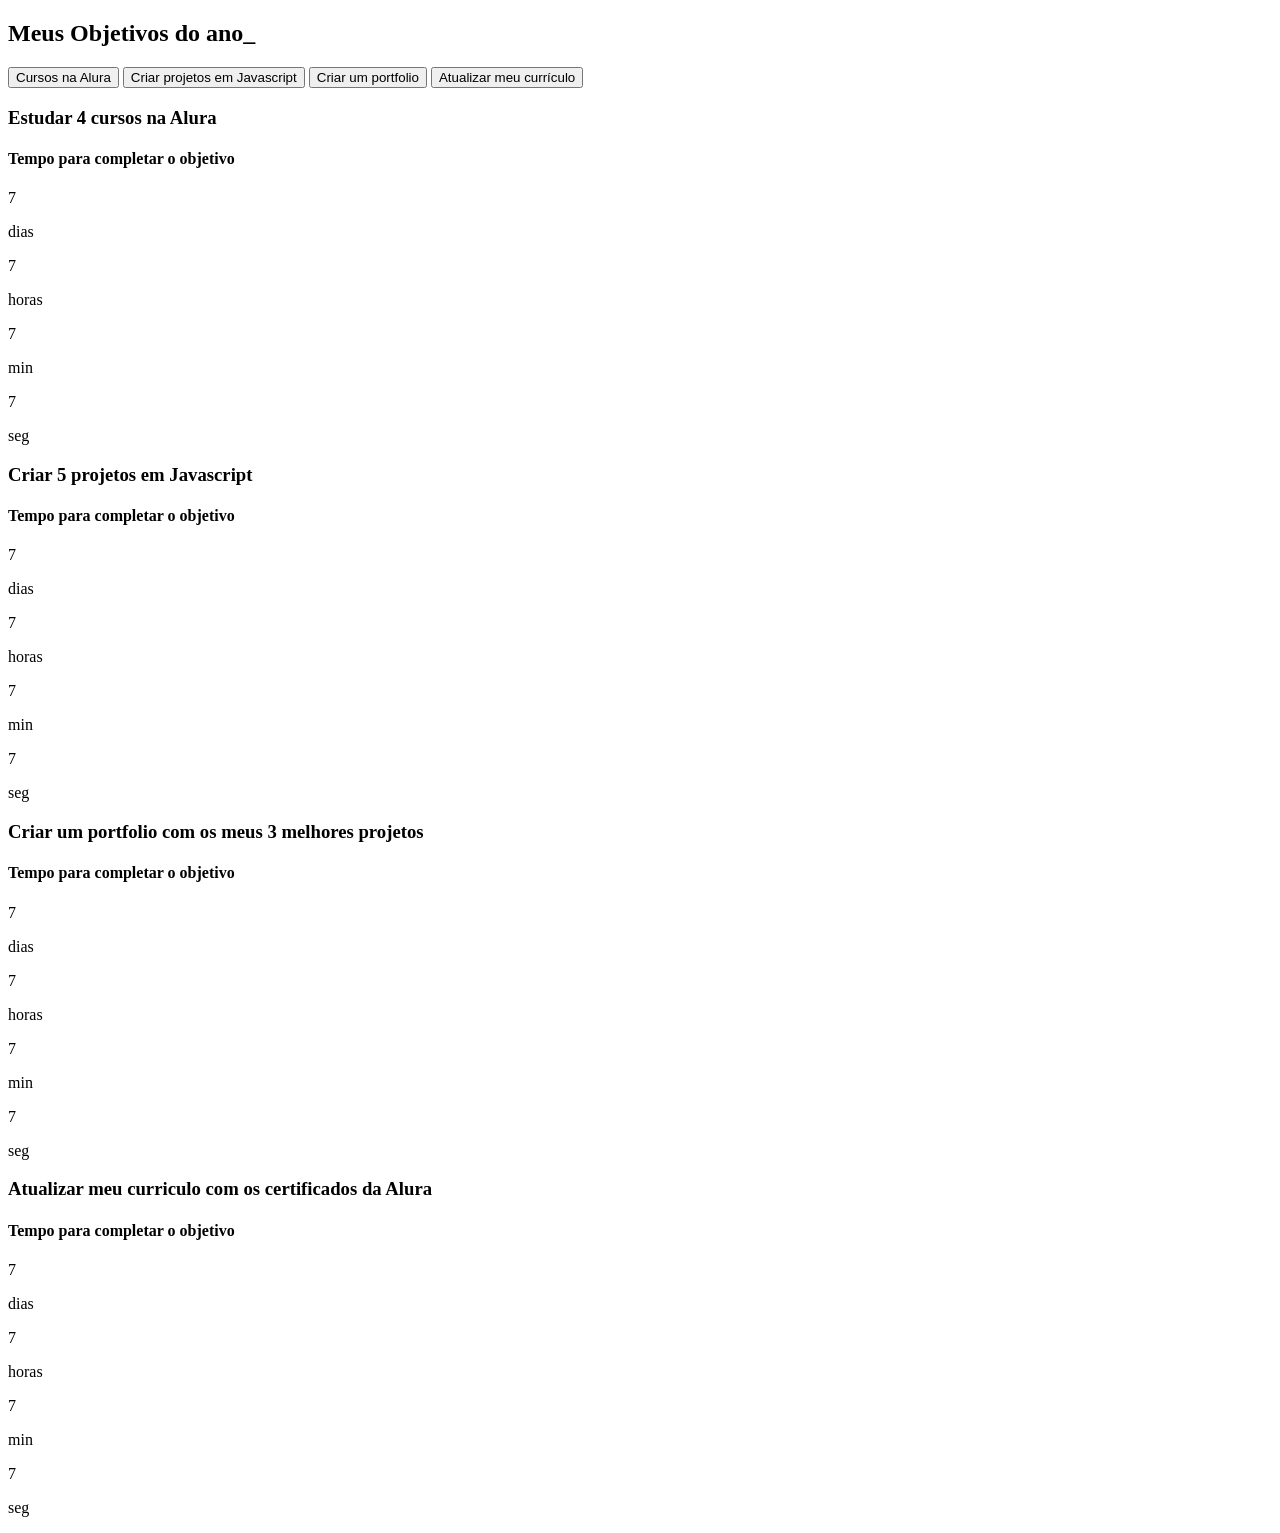
==== index.html @ 0fca80e2 "Rename index.htm to index.html" ====
<!DOCTYPE html>
<html lang="pt-br">

<head>
    <meta charset="UTF-8">
    <meta name="viewport" content="width=device-width, initial-scale=1.0">
    <title>Meus objetivos do ano</title>
    <link rel="stylesheet" href="style.css">
</head>

<body>
    <section class="conteudo-principal">
        <h2 class="titulo-principal">Meus Objetivos do ano<span>_</span></h2>
        <div class="conteudo">
            <div class="botoes">
                <button class="botao ativo">Cursos na Alura</button>
                <button class="botao">Criar projetos em Javascript</button>
                <button class="botao">Criar um portfolio</button>
                <button class="botao">Atualizar meu currículo</button>
            </div>
            <div class="abas-textos">
                <div class="aba-conteudo ativo">
                    <h3 class="aba-conteudo-titulo-principal">Estudar 4 cursos na Alura</h3>
                    <h4 class="aba-conteudo-titulo-secundario">Tempo para completar o objetivo</h4>
                    <div class="contador">
                        <div class="contador-digito">
                            <p class="contador-digito-numero" id="dias0">7</p>
                            <p class="contador-digito-texto">dias</p>
                        </div>
                        <div class="contador-digito">
                            <p class="contador-digito-numero" id="horas0">7</p>
                            <p class="contador-digito-texto">horas</p>
                        </div>
                        <div class="contador-digito">
                            <p class="contador-digito-numero" id="min0">7</p>
                            <p class="contador-digito-texto">min</p>
                        </div>
                        <div class="contador-digito">
                            <p class="contador-digito-numero" id="seg0">7</p>
                            <p class="contador-digito-texto">seg</p>
                        </div>
                    </div>
                </div>
                <div class="aba-conteudo">
                    <h3 class="aba-conteudo-titulo-principal">Criar 5 projetos em Javascript</h3>
                    <h4 class="aba-conteudo-titulo-secundario">Tempo para completar o objetivo</h4>
                    <div class="contador">
                        <div class="contador-digito">
                            <p class="contador-digito-numero" id="dias1">7</p>
                            <p class="contador-digito-texto">dias</p>
                        </div>
                        <div class="contador-digito">
                            <p class="contador-digito-numero" id="horas1">7</p>
                            <p class="contador-digito-texto">horas</p>
                        </div>
                        <div class="contador-digito">
                            <p class="contador-digito-numero" id="min1">7</p>
                            <p class="contador-digito-texto">min</p>
                        </div>
                        <div class="contador-digito">
                            <p class="contador-digito-numero" id="seg1">7</p>
                            <p class="contador-digito-texto">seg</p>
                        </div>
                    </div>
                </div>
                <div class="aba-conteudo">
                    <h3 class="aba-conteudo-titulo-principal">Criar um portfolio com os meus 3 melhores projetos</h3>
                    <h4 class="aba-conteudo-titulo-secundario">Tempo para completar o objetivo</h4>
                    <div class="contador">
                        <div class="contador-digito">
                            <p class="contador-digito-numero" id="dias2">7</p>
                            <p class="contador-digito-texto">dias</p>
                        </div>
                        <div class="contador-digito">
                            <p class="contador-digito-numero" id="horas2">7</p>
                            <p class="contador-digito-texto">horas</p>
                        </div>
                        <div class="contador-digito">
                            <p class="contador-digito-numero" id="min2">7</p>
                            <p class="contador-digito-texto">min</p>
                        </div>
                        <div class="contador-digito">
                            <p class="contador-digito-numero" id="seg2">7</p>
                            <p class="contador-digito-texto">seg</p>
                        </div>
                    </div>
                </div>
                <div class="aba-conteudo">
                    <h3 class="aba-conteudo-titulo-principal">Atualizar meu curriculo com os certificados da Alura</h3>
                    <h4 class="aba-conteudo-titulo-secundario">Tempo para completar o objetivo</h4>
                    <div class="contador">
                        <div class="contador-digito">
                            <p class="contador-digito-numero" id="dias3">7</p>
                            <p class="contador-digito-texto">dias</p>
                        </div>
                        <div class="contador-digito">
                            <p class="contador-digito-numero" id="horas3">7</p>
                            <p class="contador-digito-texto">horas</p>
                        </div>
                        <div class="contador-digito">
                            <p class="contador-digito-numero" id="min3">7</p>
                            <p class="contador-digito-texto">min</p>
                        </div>
                        <div class="contador-digito">
                            <p class="contador-digito-numero" id="seg3">7</p>
                            <p class="contador-digito-texto">seg</p>
                        </div>
                    </div>
                </div>
            </div>
        </div>
    </section>
    <script src="main.js"></script>
</body>

</html>
---- style.css ----

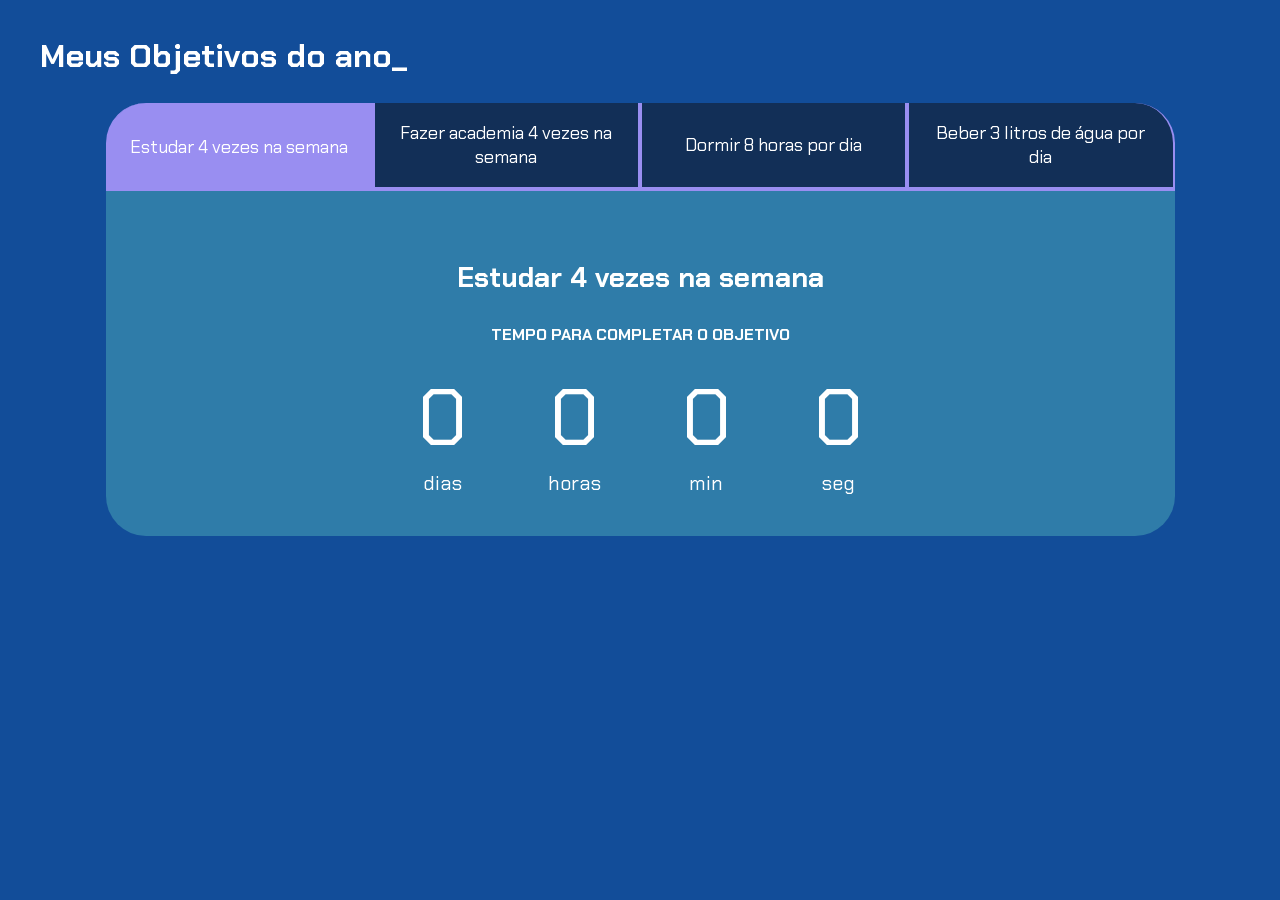
==== commit ba467ecf: "giovana76" ====
--- a/index.html
+++ b/index.html
@@ -13,14 +13,14 @@
         <h2 class="titulo-principal">Meus Objetivos do ano<span>_</span></h2>
         <div class="conteudo">
             <div class="botoes">
-                <button class="botao ativo">Cursos na Alura</button>
-                <button class="botao">Criar projetos em Javascript</button>
-                <button class="botao">Criar um portfolio</button>
-                <button class="botao">Atualizar meu currículo</button>
+                <button class="botao ativo">Estudar 4 vezes na semana</button>
+                <button class="botao">Fazer academia 4 vezes na semana</button>
+                <button class="botao">Dormir 8 horas por dia</button>
+                <button class="botao">Beber 3 litros de água por dia</button>
             </div>
             <div class="abas-textos">
                 <div class="aba-conteudo ativo">
-                    <h3 class="aba-conteudo-titulo-principal">Estudar 4 cursos na Alura</h3>
+                    <h3 class="aba-conteudo-titulo-principal">Estudar 4 vezes na semana</h3>
                     <h4 class="aba-conteudo-titulo-secundario">Tempo para completar o objetivo</h4>
                     <div class="contador">
                         <div class="contador-digito">
@@ -42,7 +42,7 @@
                     </div>
                 </div>
                 <div class="aba-conteudo">
-                    <h3 class="aba-conteudo-titulo-principal">Criar 5 projetos em Javascript</h3>
+                    <h3 class="aba-conteudo-titulo-principal">Fazer academia 4 vezes na semana</h3>
                     <h4 class="aba-conteudo-titulo-secundario">Tempo para completar o objetivo</h4>
                     <div class="contador">
                         <div class="contador-digito">
@@ -64,7 +64,7 @@
                     </div>
                 </div>
                 <div class="aba-conteudo">
-                    <h3 class="aba-conteudo-titulo-principal">Criar um portfolio com os meus 3 melhores projetos</h3>
+                    <h3 class="aba-conteudo-titulo-principal">Dormir 8 horas por dia</h3>
                     <h4 class="aba-conteudo-titulo-secundario">Tempo para completar o objetivo</h4>
                     <div class="contador">
                         <div class="contador-digito">
@@ -86,7 +86,7 @@
                     </div>
                 </div>
                 <div class="aba-conteudo">
-                    <h3 class="aba-conteudo-titulo-principal">Atualizar meu curriculo com os certificados da Alura</h3>
+                    <h3 class="aba-conteudo-titulo-principal">Beber 3 litros de água por dia</h3>
                     <h4 class="aba-conteudo-titulo-secundario">Tempo para completar o objetivo</h4>
                     <div class="contador">
                         <div class="contador-digito">
--- a/style.css
+++ b/style.css
@@ -1 +1,128 @@
+@import url('https://fonts.googleapis.com/css2?family=Chakra+Petch:wght@400;700&display=swap');
 
+:root {
+    --cor-de-fundo: #124d99;
+    --azul: #5757ff;
+    --branco: #FFFFFF;
+    --botao-ativo: #998ef1;
+    --botao-inativo: rgba(19, 19, 23, 0.5);
+    --texto-fundo: rgba(112, 232, 206, 0.3);
+}
+
+body {
+    background-color: var(--cor-de-fundo);
+    color: var(--branco);
+    font-family: 'Chakra Petch', sans-serif;
+}
+
+
+.conteudo-principal {
+    display: flex;
+    flex-direction: column;
+    justify-content: center;
+    align-items: center;
+    max-width: 1200px;
+    width: 100%;
+    margin: 0 auto;
+}
+
+.titulo-principal {
+    text-align: left;
+    width: 100%;
+    font-size: 32px;
+}
+
+.titulo-principal span {
+    color: var(--verde);
+}
+
+
+.botao {
+    font-family: 'Chakra Petch', sans-serif;
+    background-color: var(--botao-inativo);
+    color: var(--branco);
+    display: flex;
+    justify-content: center;
+    padding: 1em;
+    font-size: 18px;
+    align-items: center;
+    width: 100%;
+    border-bottom: 4px solid var(--botao-ativo);
+    border-left: 2px solid var(--botao-ativo);
+    border-right: 2px solid var(--botao-ativo);
+    border-top: none;
+}
+
+.botao:first-child {
+    border-radius: 40px 40px 0 0;
+}
+
+.botoes {
+    display: block;
+}
+
+.botao.ativo{
+    background-color: var(--botao-ativo);
+    border-bottom: 4px solid var(--verde);
+}
+
+.abas-textos{
+    background-color: var(--texto-fundo);
+    padding: 40px;
+    border-radius: 0 0 40px 40px;
+}
+.aba-conteudo.ativo{
+    display:block;
+}
+
+.aba-conteudo{
+    display: none;
+}
+
+.aba-conteudo-titulo-principal{
+    font-size: 28px;
+    text-align: center;
+}
+.aba-conteudo-titulo-secundario{
+    text-align: center;
+    color: var(--verde);
+    text-transform: uppercase;
+}
+
+.contador{
+    display:flex;
+    justify-content: center;
+    flex-wrap: wrap;
+}
+.contador-digito{
+    padding: 0 16px;
+    text-align: center;
+    min-width: 100px;
+}
+
+.contador-digito-numero{
+    font-size: 80px;
+    margin: 0;
+
+}
+
+.contador-digito-texto{
+    color: var(--verde);
+    font-size: 20px;
+    margin: 0;
+
+}
+
+@media screen and (min-width: 768px) {
+    .botoes {
+        display: flex;
+    }
+
+    .botao:first-child {
+        border-radius: 40px 0 0 0;
+    }
+
+    .botao:last-child {
+        border-radius: 0 40px 0 0;
+    }
+}
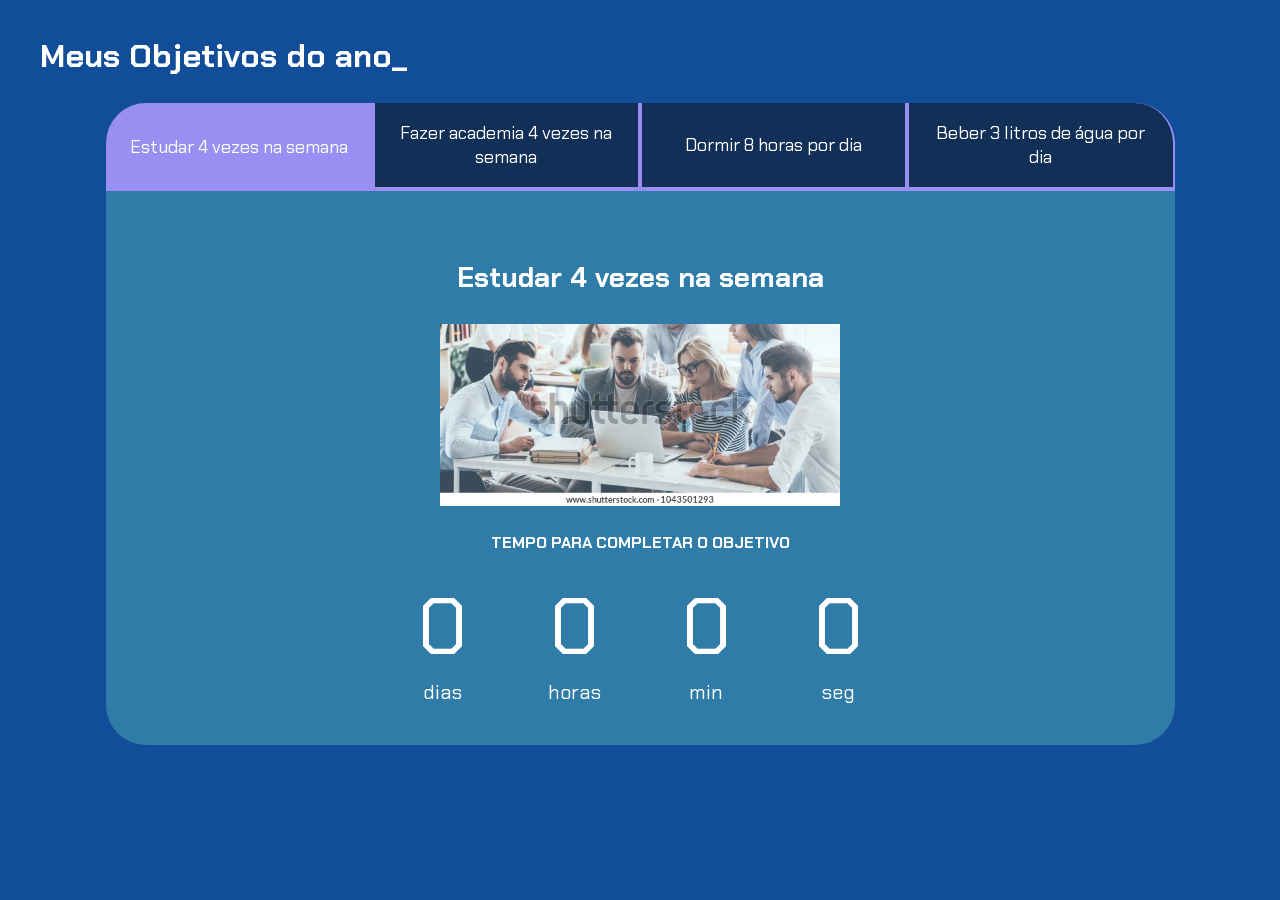
==== commit 3ccc6ca7: "giovana76" ====
--- a/index.html
+++ b/index.html
@@ -21,7 +21,10 @@
             <div class="abas-textos">
                 <div class="aba-conteudo ativo">
                     <h3 class="aba-conteudo-titulo-principal">Estudar 4 vezes na semana</h3>
-                    <h4 class="aba-conteudo-titulo-secundario">Tempo para completar o objetivo</h4>
+                   <p align="center">
+                   <img src="img/full-concentration-work-group-young-600w-1043501293.webp" alt="reunião" srcset="" width="400">
+                 </p>
+                   <h4 class="aba-conteudo-titulo-secundario">Tempo para completar o objetivo</h4>
                     <div class="contador">
                         <div class="contador-digito">
                             <p class="contador-digito-numero" id="dias0">7</p>
@@ -43,6 +46,9 @@
                 </div>
                 <div class="aba-conteudo">
                     <h3 class="aba-conteudo-titulo-principal">Fazer academia 4 vezes na semana</h3>
+                       <p align="center">
+                   <img src="img/athletic-man-engaged-simulator-develops-600w-2265154289.webp" alt="reunião" srcset="" width="400">
+                 </p>
                     <h4 class="aba-conteudo-titulo-secundario">Tempo para completar o objetivo</h4>
                     <div class="contador">
                         <div class="contador-digito">
@@ -65,7 +71,10 @@
                 </div>
                 <div class="aba-conteudo">
                     <h3 class="aba-conteudo-titulo-principal">Dormir 8 horas por dia</h3>
-                    <h4 class="aba-conteudo-titulo-secundario">Tempo para completar o objetivo</h4>
+                        <p align="center">
+                   <img src="img/tired-man-sleeping-on-bed-600w-1179382153.webp" alt="reunião" srcset="" width="400">
+                    </p>
+                   <h4 class="aba-conteudo-titulo-secundario">Tempo para completar o objetivo</h4>
                     <div class="contador">
                         <div class="contador-digito">
                             <p class="contador-digito-numero" id="dias2">7</p>
@@ -87,6 +96,9 @@
                 </div>
                 <div class="aba-conteudo">
                     <h3 class="aba-conteudo-titulo-principal">Beber 3 litros de água por dia</h3>
+                        <p align="center">
+                   <img src="img/pretty-young-woman-drinking-water-600w-1630091383.webp" alt="reunião" srcset="" width="400">
+                 </p>
                     <h4 class="aba-conteudo-titulo-secundario">Tempo para completar o objetivo</h4>
                     <div class="contador">
                         <div class="contador-digito">
